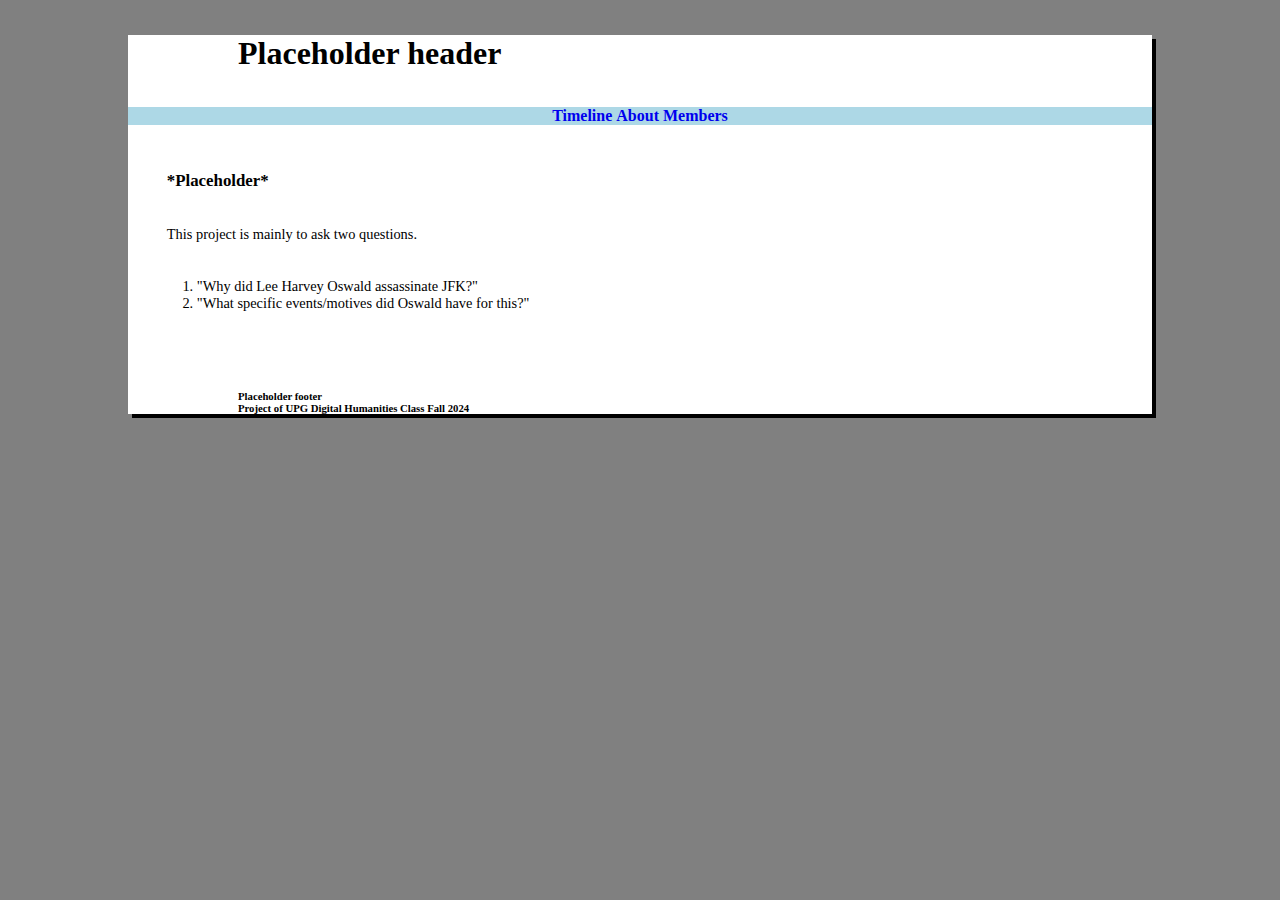
==== docs/about.html @ ae1f2a00 "Bare minimum draft website" ====
<!DOCTYPE html>
<html>
	<head>
		<!-- project name placeholder ~Daniel -->
		<title>The Warren Project</title>
		
		<meta charset="UTF-8" />
		<meta name="viewport" content="width-device-width, initial-scale=1,.0"/>
		<link type="text/css" href="style.css" rel="stylesheet" />
	</head>
	<body>
		<div id="wrapper">
			<header>
				<!-- <a href="*header image here*"> --><h1>Placeholder header</h1>
			</header>
			<nav>
				<ul>
					<li><a href="index.html">Timeline</a></li>
					<li><a href="about.html">About</a></li>
					<li><a href="members.html">Members</a></li>
				</ul>
			</nav>
			<main>
				<h3>*Placeholder*</h3><p>This project is mainly to ask two questions.</p><ol><li>"Why did Lee Harvey Oswald assassinate JFK?"</li><li>"What specific events/motives did Oswald have for this?" </li></ol>
			</main>
			<footer>
				<h6>Placeholder footer <br> Project of UPG Digital Humanities Class Fall 2024</h6>
			</footer>
		</div>
	</body>
</html>
---- docs/style.css ----
/* Curb your "amazement", I ripped most of this off from my old webdev course ~Daniel*/
body {
  background-color: grey;
/*background-image: url("background image here");*/
  background-repeat: no-repeat;
  background-attachment: fixed;
  margin: 0;
}
header, nav, main, footer 
{
    background-color:white;
    display:block;
    margin:25px 100px;
}
nav{
   background-color: lightblue;
   font-weight:bold;
   width:100%;
   margin:0 0 1em 0;
   padding:0;
   float:left;
   text-align:center;
}
nav a{
text-decoration:none;
}
nav ul{
list-style-type:none;
margin:0;
padding:0;
}
nav li{
display:inline-block;
}
main {
  font-size:90%;
  margin:0;
  padding:2em;
  }
h1, h2, h3, h4, h5, h6, p{
    margin:35px 10px;
}
/*Got that only HTML and CSS, early 2000s, chique ~Daniel (I'm sorry)*/
#wrapper
{background-color: #ffffff;
 width:80%;
 min-width:700px;
 max-width:1024px;
 margin-right:auto;
 margin-left:auto; 
 box-shadow:4px 4px;}
/*a{
    color: (link color here);
}*/

/* Mobile/Small screen support pending ~Daniel
 * "Here Lies Madness." Venture at your own risk.
 * 
 * @media only screen and (max-width: 1024px)
{body
 {background-image: none;
  margin: 0;}
 #wrapper
 {box-shadow:none;
  margin:0;
  min-width:0;
  width:auto;}
    h1 {
     background-position: center;
     background-repeat: no-repeat;
     height: 80px;}
 nav{float:none;
     margin-top:0;
     padding-top:0;
     width:auto;}
 nav li
 {display:inline-block;}
 nav ul
 {margin:0;
  padding:0;}
 main
 {font-size:90%;
  margin:0;
  padding:2em;}}
@media only screen and (max-width: 768px)
{h2
 {padding:.5em 0em 0em .5em;
  margin-right:.5em;}
 nav a{border-bottom:1px #330000;
       display:block;
       padding:0.2em;
       width:auto;}
 nav li
 {display:block}
 .details
 {padding-left:0;
  padding-right:0;}
 .floatright
 {display:none;}
 .floatleft
 {padding-left:.5em;
  padding-right:.5em;}} */
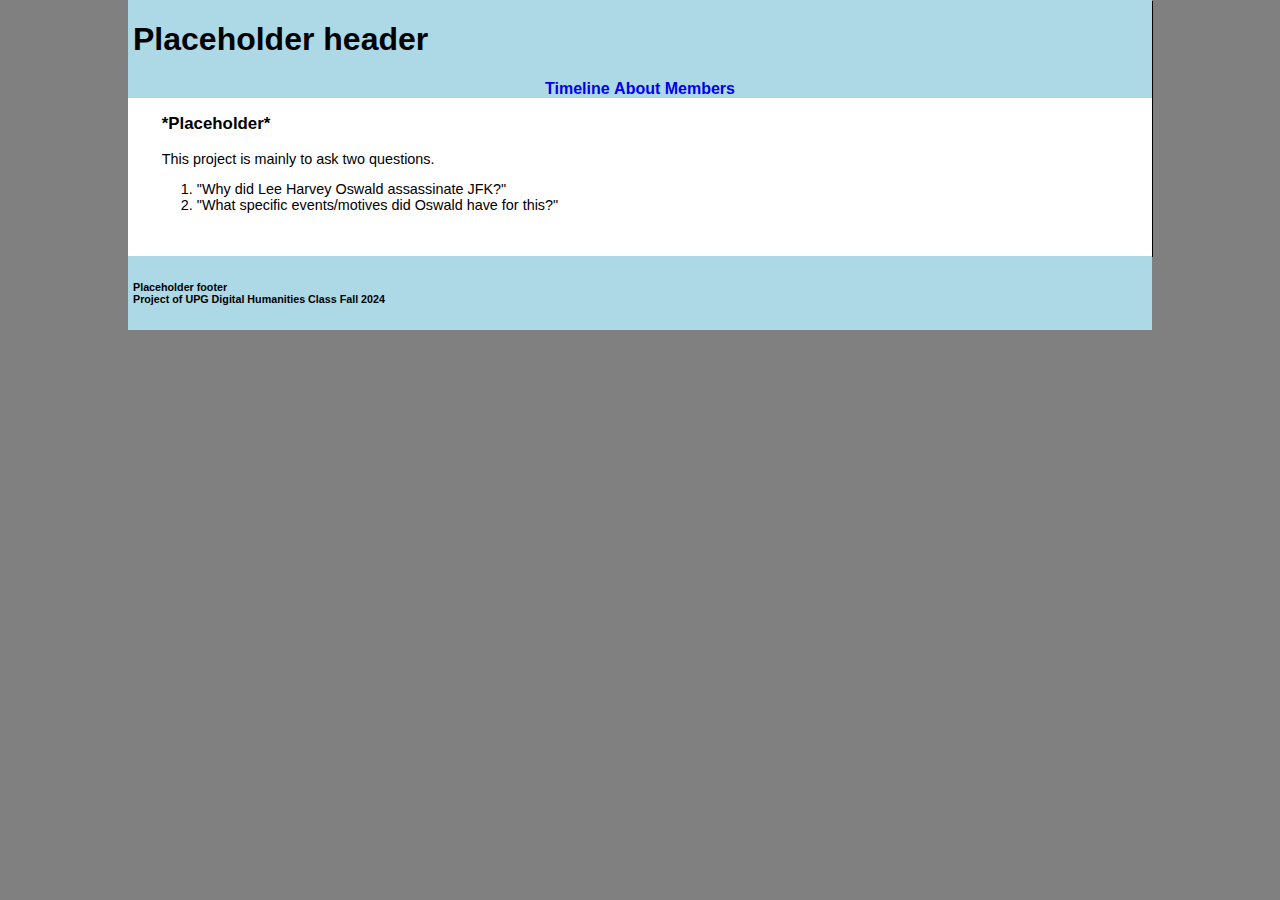
==== commit 5d31e107: "Web Refurbished" ====
--- a/docs/about.html
+++ b/docs/about.html
@@ -1,8 +1,8 @@
 <!DOCTYPE html>
 <html>
 	<head>
-		<!-- project name placeholder ~Daniel -->
-		<title>The Warren Project</title>
+		<!-- Legacy Page, might merge with Index. -->
+		<title>About</title>
 		
 		<meta charset="UTF-8" />
 		<meta name="viewport" content="width-device-width, initial-scale=1,.0"/>
--- a/docs/style.css
+++ b/docs/style.css
@@ -1,16 +1,25 @@
-/* Curb your "amazement", I ripped most of this off from my old webdev course ~Daniel*/
+/* Curb your "amazement", I ripped most of this off from an old webdev course ~Daniel*/
 body {
   background-color: grey;
 /*background-image: url("background image here");*/
   background-repeat: no-repeat;
   background-attachment: fixed;
   margin: 0;
+  font-family:sans-serif;
 }
 header, nav, main, footer 
 {
     background-color:white;
     display:block;
     margin:25px 100px;
+}
+header{
+    background-color:lightblue;
+    width:100%;
+    margin:0 0em 0em 0;
+    padding:0;
+    float:left;
+    text-align:left;
 }
 nav{
    background-color: lightblue;
@@ -32,15 +41,24 @@
 nav li{
 display:inline-block;
 }
+footer{
+    background-color:lightblue;
+    width:100%;
+    margin:0 0 5em 0;
+    padding:0;
+    float:left;
+    text-align:left;
+}
 main {
   font-size:90%;
   margin:0;
   padding:2em;
   }
 h1, h2, h3, h4, h5, h6, p{
-    margin:35px 10px;
+    margin-left:5px;
 }
-/*Got that only HTML and CSS, early 2000s, chique ~Daniel (I'm sorry)*/
+
+/*It's got that, only HTML and CSS, early 2000s, chique ~Daniel (I'm sorry)*/
 #wrapper
 {background-color: #ffffff;
  width:80%;
@@ -48,7 +66,7 @@
  max-width:1024px;
  margin-right:auto;
  margin-left:auto; 
- box-shadow:4px 4px;}
+ box-shadow:1px 1px;}
 /*a{
     color: (link color here);
 }*/
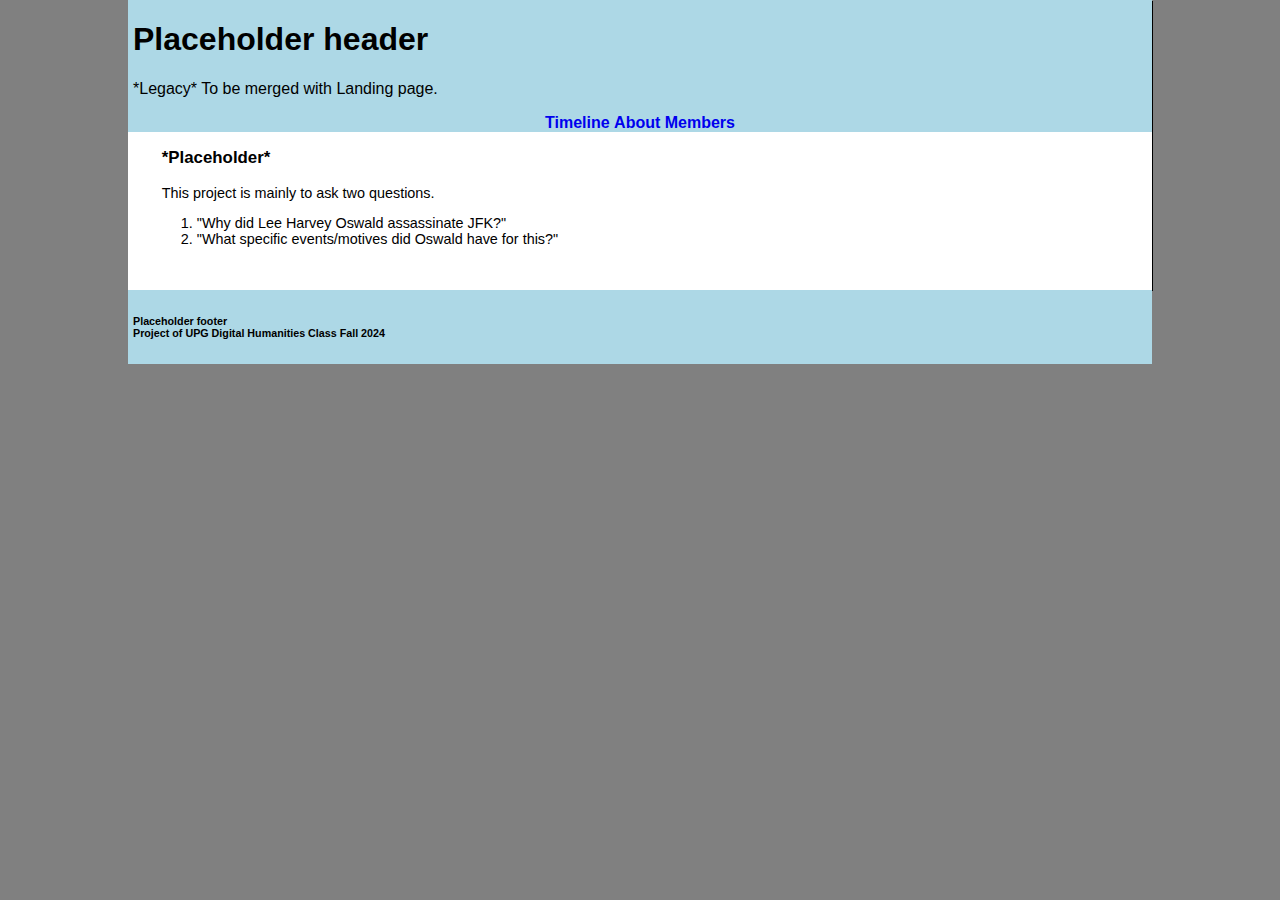
==== commit 4858123f: "About page disclaimer" ====
--- a/docs/about.html
+++ b/docs/about.html
@@ -11,7 +11,7 @@
 	<body>
 		<div id="wrapper">
 			<header>
-				<!-- <a href="*header image here*"> --><h1>Placeholder header</h1>
+				<!-- <a href="*header image here*"> --><h1>Placeholder header</h1><P>*Legacy* To be merged with Landing page.</P>
 			</header>
 			<nav>
 				<ul>
